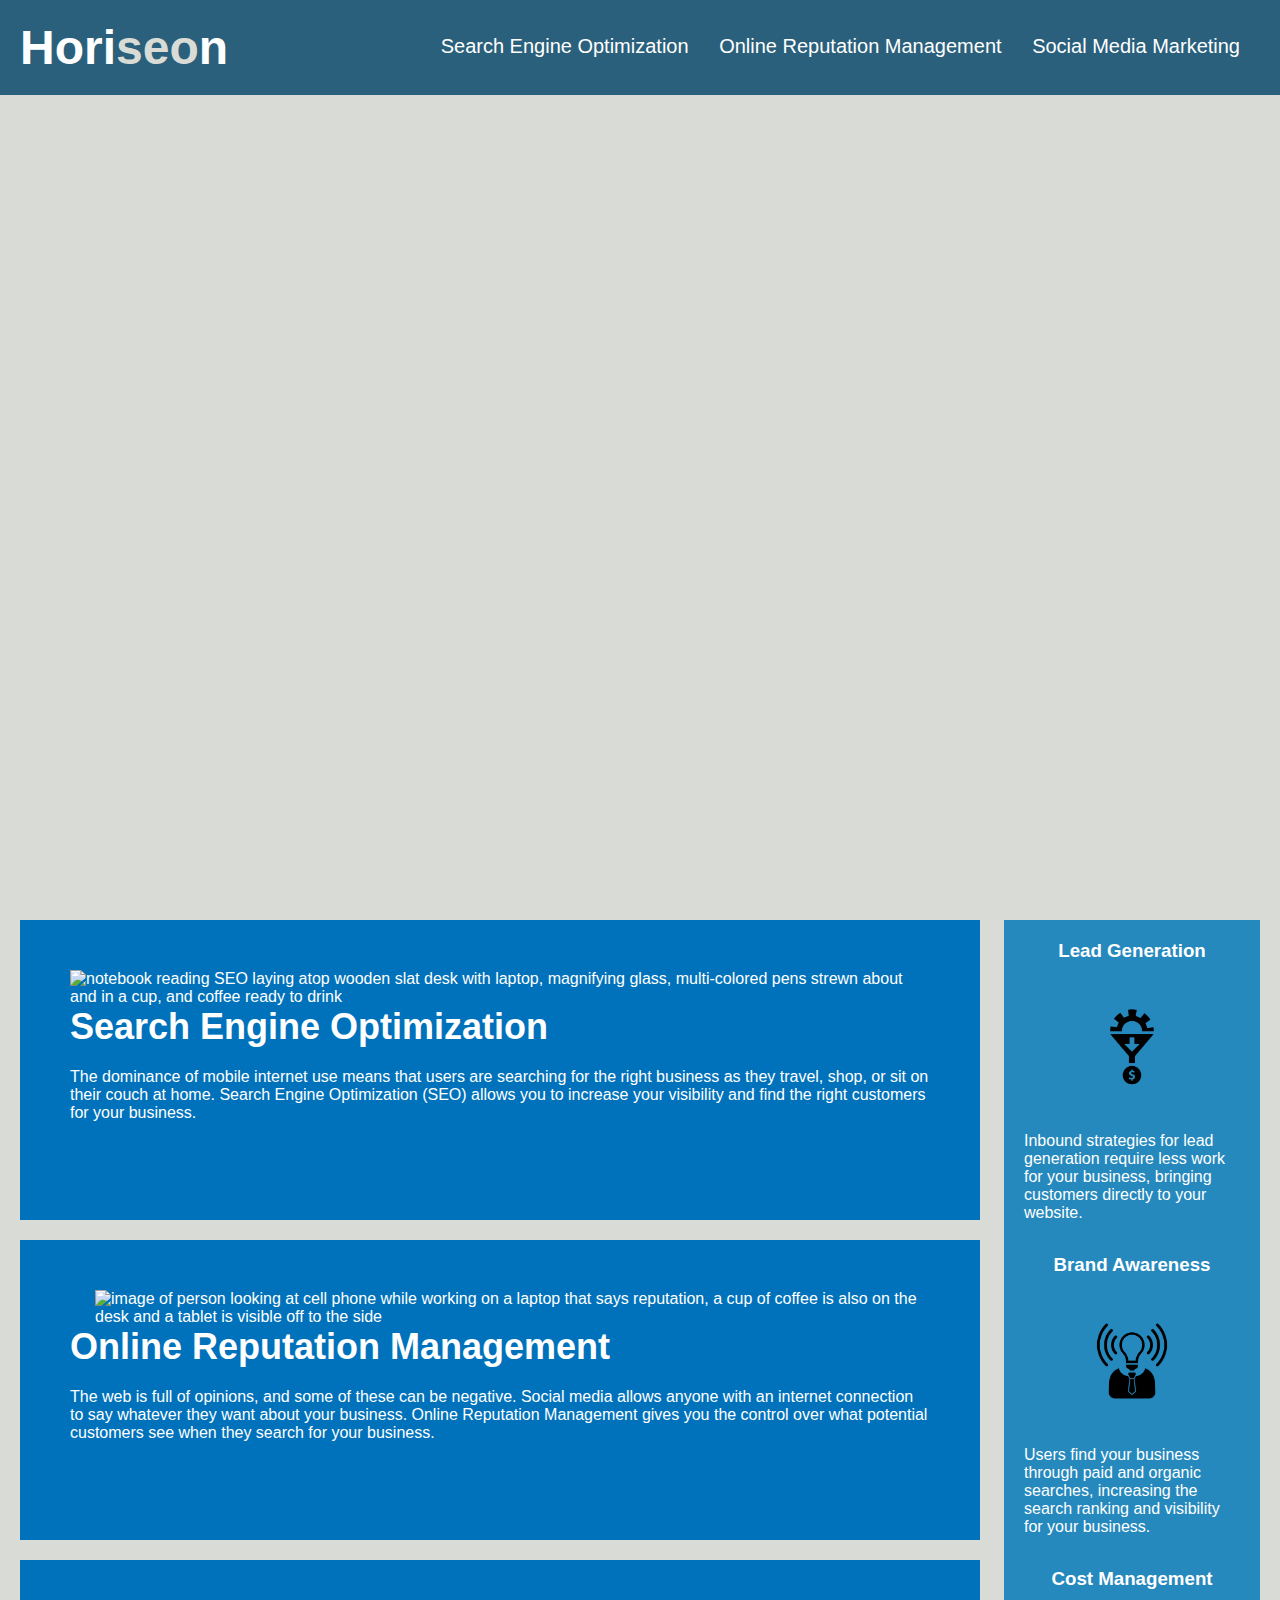
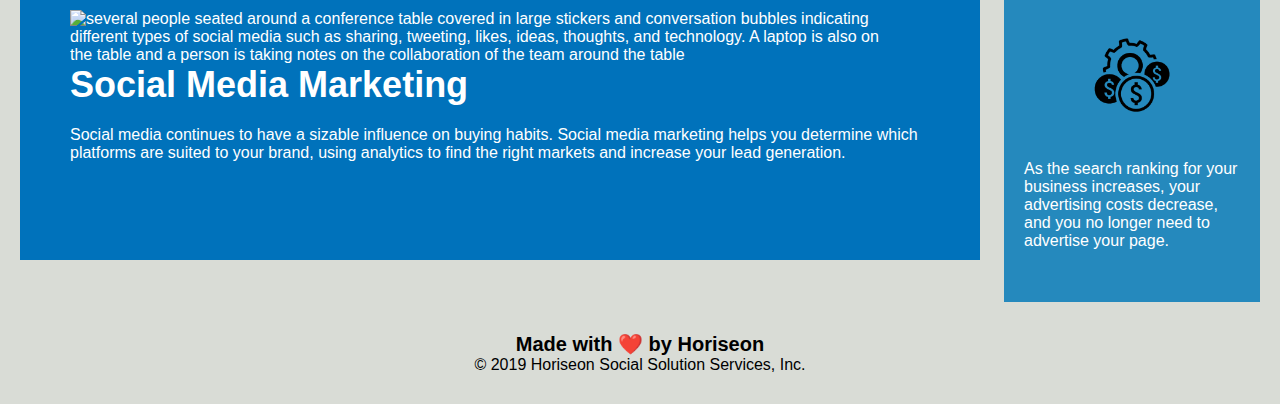
==== Develop/index.html @ b353e8f9 "benefits section alt and spacing" ====
<!DOCTYPE html>
<html lang="en-us">

<head>
    <meta charset="UTF-8" />
    <link rel="stylesheet" href="./assets/css/style.css">
    <title>Horiseon</title>
</head>

<body>

    <!--navigation-->

    <header class="header">

        <h1>Hori<span class="seo">seo</span>n</h1>

        <nav>

            <!--unordered list element-->
            <ul>

                <!--list item elements-->
                <li>

                    <!--anchor elements-->
                    <a href="#search-engine-optimization">Search Engine Optimization</a>

                </li>

                <li>

                    <a href="#online-reputation-management">Online Reputation Management</a>

                </li>

                <li>

                    <a href="#social-media-marketing">Social Media Marketing</a>

                </li>

            </ul>

        </nav>

    </header>

    <!--end navigation-->

    <!--hero/jumbotron-->

    <section class="hero" alt="four people gathered around a conference table intently looking at paperwork laying on the table, glasses of water and a laptop also rest on the table" title="collaborative meeting"></section>

    <!--end hero/jumbotron-->

    <!--"Products" section-->

    <section class="content">

        <!--SEO article-->

        <article id="search-engine-optimization" class="search-engine-optimization">

            <img src="./assets/images/search-engine-optimization.jpg" class="float-left" alt="notebook reading SEO laying atop wooden slat desk with laptop, magnifying glass, multi-colored pens strewn about and in a cup, and coffee ready to drink" title="SEO notebook"/>

            <h2>Search Engine Optimization</h2>

            <p>

                The dominance of mobile internet use means that users are searching for the right business as they travel, shop, or sit on their couch at home. Search Engine Optimization (SEO) allows you to increase your visibility and find the right customers for your business.

            </p>

        </article>

        <!--ORM article-->

        <article id="online-reputation-management" class="online-reputation-management">

            <img src="./assets/images/online-reputation-management.jpg" class="float-right" alt="image of person looking at cell phone while working on a laptop that says reputation, a cup of coffee is also on the desk and a tablet is visible off to the side" title="Reputation Management" />
            
            <h2>Online Reputation Management</h2>

            <p>

                The web is full of opinions, and some of these can be negative. Social media allows anyone with an internet connection to say whatever they want about your business. Online Reputation Management gives you the control over what potential customers see when they search for your business.
            
            </p>

        </article>

        <!--SMM article-->

        <article id="social-media-marketing" class="social-media-marketing">
           
            <img src="./assets/images/social-media-marketing.jpg" class="float-left" alt="several people seated around a conference table covered in large stickers and conversation bubbles indicating different types of social media such as sharing, tweeting, likes, ideas, thoughts, and technology. A laptop is also on the table and a person is taking notes on the collaboration of the team around the table" title="Marketing"/>
           
            <h2>Social Media Marketing</h2>
           
           
            <p>
           
                Social media continues to have a sizable influence on buying habits. Social media marketing helps you determine which platforms are suited to your brand, using analytics to find the right markets and increase your lead generation.
           
            </p>
        
        </article>

    </section>

    <!--end "Products" section-->

    <!--benefits section-->

    <section class="benefits">

        <!--lead generation-->

        <div class="benefit-lead">
            
            <h3>Lead Generation</h3>
            
            <img src="./assets/images/lead-generation.png" alt=""/>
            
            <p>
           
                Inbound strategies for lead generation require less work for your business, bringing customers directly to your website.
           
            </p>
        
        </div>

        <!--brand awareness-->

        <div class="benefit-brand">
            
            <h3>Brand Awareness</h3>
            
            <img src="./assets/images/brand-awareness.png" alt=""/>
            
            <p>
            
                Users find your business through paid and organic searches, increasing the search ranking and visibility for your business.
            
            </p>
        
        </div>
        
        <!--cost management-->
        
        <div class="benefit-cost">
            
            <h3>Cost Management</h3>
            
            <img src="./assets/images/cost-management.png" alt="" />
            
            <p>
            
                As the search ranking for your business increases, your advertising costs decrease, and you no longer need to advertise your page.
            
            </p>
        
        </div>
    
    </section>
    
    <!--footer-->
    
    <div class="footer">
        
        <h2>Made with ❤️️ by Horiseon</h2>
        
        <p>
        
            &copy; 2019 Horiseon Social Solution Services, Inc.
        
        </p>
    
    </div>

</body>

</html>
---- Develop/assets/css/style.css ----
* {
    box-sizing: border-box;
    padding: 0;
    margin: 0;
}

body {
    background-color: #d9dcd6;
}

.header {
    padding: 20px;
    font-family: 'Trebuchet MS', 'Lucida Sans Unicode', 'Lucida Grande', 'Lucida Sans', Arial, sans-serif;
    background-color: #2a607c;
    color: #ffffff;
}

.header h1 {
    display: inline-block;
    font-size: 48px;
}

.header h1 .seo {
    color: #d9dcd6;
}

.header nav {
    padding-top: 15px;
    margin-right: 20px;
    float: right;
    font-family: 'Gill Sans', 'Gill Sans MT', Calibri, 'Trebuchet MS', sans-serif;
    font-size: 20px;
}

.header nav ul {
    list-style-type: none;
}

.header nav ul li {
    display: inline-block;
    margin-left: 25px;
}

a {
    color: #ffffff;
    text-decoration: none;
}

p {
    font-size: 16px;
}

.hero {
    height: 800px;
    width: 100%;
    margin-bottom: 25px;
    background-image: url("../images/digital-marketing-meeting.jpg");
    background-size: cover;
    background-position: center;
}

.float-left {
    float: left;
    margin-right: 25px;
}

.float-right {
    float: right;
    margin-left: 25px;
}

.content {
    width: 75%;
    display: inline-block;
    margin-left: 20px;
}

.benefits {
    margin-right: 20px;
    padding: 20px;
    clear: both;
    float: right;
    width: 20%;
    height: 100%;
    font-family: 'Gill Sans', 'Gill Sans MT', Calibri, 'Trebuchet MS', sans-serif;
    background-color: #2589bd;
}

.benefit-lead {
    margin-bottom: 32px;
    color: #ffffff;
}

.benefit-brand {
    margin-bottom: 32px;
    color: #ffffff;
}

.benefit-cost {
    margin-bottom: 32px;
    color: #ffffff;
}

.benefit-lead h3 {
    margin-bottom: 10px;
    text-align: center;
}

.benefit-brand h3 {
    margin-bottom: 10px;
    text-align: center;
}

.benefit-cost h3 {
    margin-bottom: 10px;
    text-align: center;
}

.benefit-lead img {
    display: block;
    margin: 10px auto;
    max-width: 150px;
}

.benefit-brand img {
    display: block;
    margin: 10px auto;
    max-width: 150px;
}

.benefit-cost img {
    display: block;
    margin: 10px auto;
    max-width: 150px;
}

.search-engine-optimization {
    margin-bottom: 20px;
    padding: 50px;
    height: 300px;
    font-family: 'Gill Sans', 'Gill Sans MT', Calibri, 'Trebuchet MS', sans-serif;
    background-color: #0072bb;
    color: #ffffff;
}

.online-reputation-management {
    margin-bottom: 20px;
    padding: 50px;
    height: 300px;
    font-family: 'Gill Sans', 'Gill Sans MT', Calibri, 'Trebuchet MS', sans-serif;
    background-color: #0072bb;
    color: #ffffff;
}

.social-media-marketing {
    margin-bottom: 20px;
    padding: 50px;
    height: 300px;
    font-family: 'Gill Sans', 'Gill Sans MT', Calibri, 'Trebuchet MS', sans-serif;
    background-color: #0072bb;
    color: #ffffff;
}

.search-engine-optimization img {
    max-height: 200px;
}

.online-reputation-management img {
    max-height: 200px;
}

.social-media-marketing img {
    max-height: 200px;
}

.search-engine-optimization h2 {
    margin-bottom: 20px;
    font-size: 36px;
}

.online-reputation-management h2 {
    margin-bottom: 20px;
    font-size: 36px;
}

.social-media-marketing h2 {
    margin-bottom: 20px;
    font-size: 36px;
}

.footer {
    padding: 30px;
    clear: both;
    font-family: 'Trebuchet MS', 'Lucida Sans Unicode', 'Lucida Grande', 'Lucida Sans', Arial, sans-serif;
    text-align: center;
}

.footer h2 {
    font-size: 20px;
}
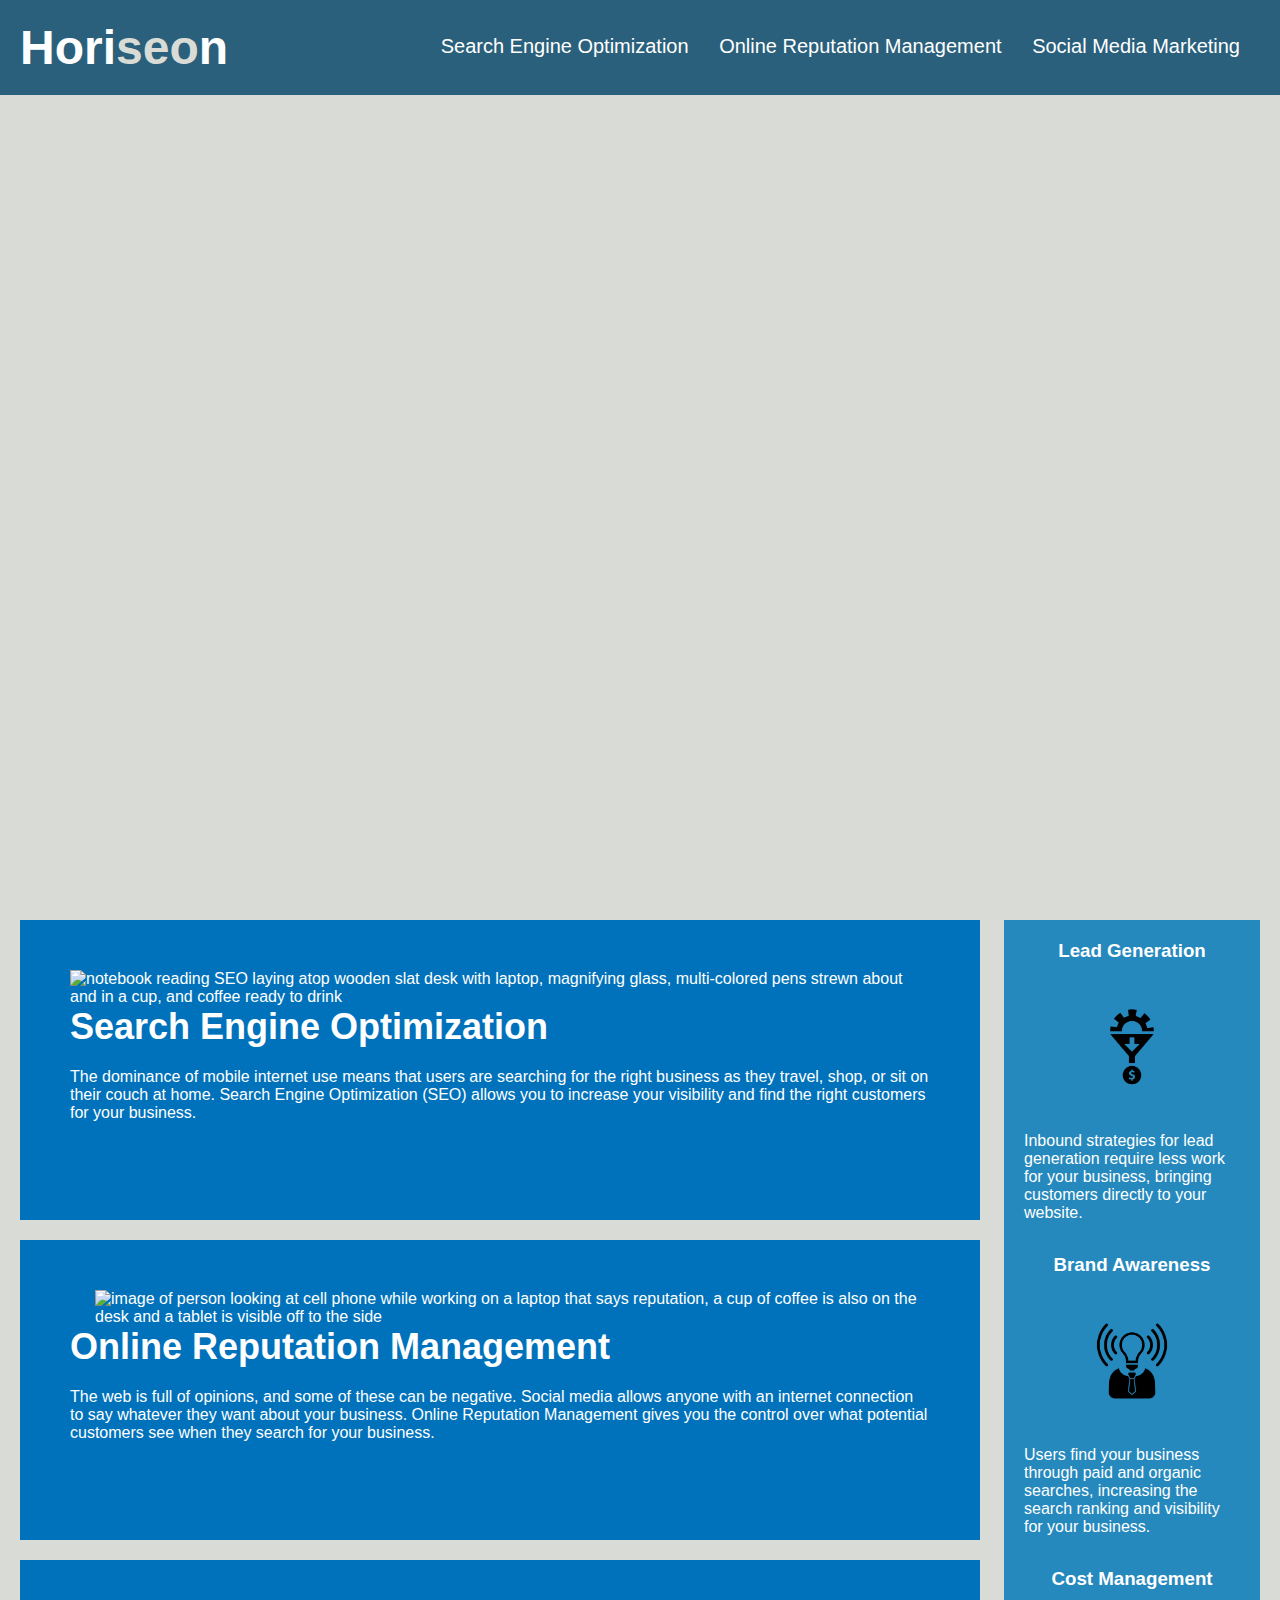
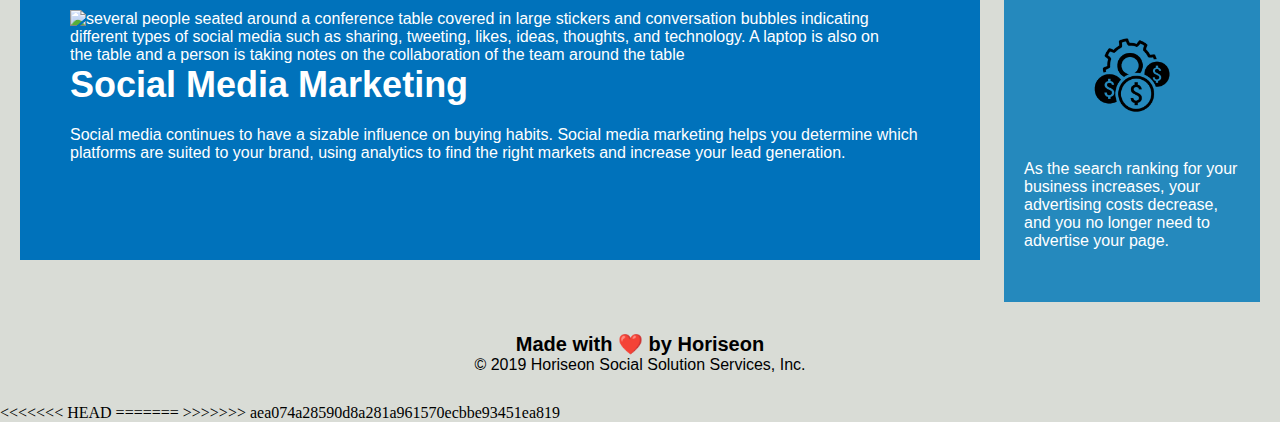
==== commit 8e745aed: "index fix" ====
--- a/Develop/index.html
+++ b/Develop/index.html
@@ -60,7 +60,7 @@
 
         <!--SEO article-->
 
-        <article id="search-engine-optimization" class="search-engine-optimization">
+        <article id="search-engine-optimization" class="products">
 
             <img src="./assets/images/search-engine-optimization.jpg" class="float-left" alt="notebook reading SEO laying atop wooden slat desk with laptop, magnifying glass, multi-colored pens strewn about and in a cup, and coffee ready to drink" title="SEO notebook"/>
 
@@ -76,7 +76,7 @@
 
         <!--ORM article-->
 
-        <article id="online-reputation-management" class="online-reputation-management">
+        <article id="online-reputation-management" class="products">
 
             <img src="./assets/images/online-reputation-management.jpg" class="float-right" alt="image of person looking at cell phone while working on a laptop that says reputation, a cup of coffee is also on the desk and a tablet is visible off to the side" title="Reputation Management" />
             
@@ -92,7 +92,7 @@
 
         <!--SMM article-->
 
-        <article id="social-media-marketing" class="social-media-marketing">
+        <article id="social-media-marketing" class="products">
            
             <img src="./assets/images/social-media-marketing.jpg" class="float-left" alt="several people seated around a conference table covered in large stickers and conversation bubbles indicating different types of social media such as sharing, tweeting, likes, ideas, thoughts, and technology. A laptop is also on the table and a person is taking notes on the collaboration of the team around the table" title="Marketing"/>
            
@@ -117,7 +117,7 @@
 
         <!--lead generation-->
 
-        <div class="benefit-lead">
+        <div class="benefit-text">
             
             <h3>Lead Generation</h3>
             
@@ -133,7 +133,7 @@
 
         <!--brand awareness-->
 
-        <div class="benefit-brand">
+        <div class="benefit-text">
             
             <h3>Brand Awareness</h3>
             
@@ -147,9 +147,9 @@
         
         </div>
         
-        <!--cost management-->
+        <!--cost management section-->
         
-        <div class="benefit-cost">
+        <div class="benefit-text">
             
             <h3>Cost Management</h3>
             
@@ -181,4 +181,10 @@
 
 </body>
 
-</html>
+</html> 
+<<<<<<< HEAD
+=======
+
+
+
+>>>>>>> aea074a28590d8a281a961570ecbbe93451ea819
--- a/Develop/assets/css/style.css
+++ b/Develop/assets/css/style.css
@@ -1,12 +1,18 @@
+
+/* styles entire page*/
 * {
     box-sizing: border-box;
     padding: 0;
     margin: 0;
 }
 
+/* styles body background*/
+
 body {
     background-color: #d9dcd6;
 }
+
+/* styles header*/
 
 .header {
     padding: 20px;
@@ -46,9 +52,9 @@
     text-decoration: none;
 }
 
-p {
-    font-size: 16px;
-}
+/* end header style*/
+
+/* hero styling*/
 
 .hero {
     height: 800px;
@@ -57,6 +63,16 @@
     background-image: url("../images/digital-marketing-meeting.jpg");
     background-size: cover;
     background-position: center;
+}
+
+/* end hero styling*/
+
+/*products section styling*/
+
+.content {
+    width: 75%;
+    display: inline-block;
+    margin-left: 20px;
 }
 
 .float-left {
@@ -69,11 +85,31 @@
     margin-left: 25px;
 }
 
-.content {
-    width: 75%;
-    display: inline-block;
-    margin-left: 20px;
+p {
+    font-size: 16px;
 }
+
+.products {
+    margin-bottom: 20px;
+    padding: 50px;
+    height: 300px;
+    font-family: 'Gill Sans', 'Gill Sans MT', Calibri, 'Trebuchet MS', sans-serif;
+    background-color: #0072bb;
+    color: #ffffff;
+}
+
+.products img {
+    max-height: 200px;
+}    
+
+.products h2 {
+    margin-bottom: 20px;
+    font-size: 36px;
+}
+
+/* end Products section styling*/
+
+/* benefits sections styling*/
 
 .benefits {
     margin-right: 20px;
@@ -86,107 +122,25 @@
     background-color: #2589bd;
 }
 
-.benefit-lead {
+.benefit-text {
     margin-bottom: 32px;
     color: #ffffff;
 }
 
-.benefit-brand {
-    margin-bottom: 32px;
-    color: #ffffff;
-}
-
-.benefit-cost {
-    margin-bottom: 32px;
-    color: #ffffff;
-}
-
-.benefit-lead h3 {
+.benefit-text h3 {
     margin-bottom: 10px;
     text-align: center;
 }
 
-.benefit-brand h3 {
-    margin-bottom: 10px;
-    text-align: center;
-}
-
-.benefit-cost h3 {
-    margin-bottom: 10px;
-    text-align: center;
-}
-
-.benefit-lead img {
+.benefit-text img {
     display: block;
     margin: 10px auto;
     max-width: 150px;
 }
 
-.benefit-brand img {
-    display: block;
-    margin: 10px auto;
-    max-width: 150px;
-}
+/* end benefits section styling*/
 
-.benefit-cost img {
-    display: block;
-    margin: 10px auto;
-    max-width: 150px;
-}
-
-.search-engine-optimization {
-    margin-bottom: 20px;
-    padding: 50px;
-    height: 300px;
-    font-family: 'Gill Sans', 'Gill Sans MT', Calibri, 'Trebuchet MS', sans-serif;
-    background-color: #0072bb;
-    color: #ffffff;
-}
-
-.online-reputation-management {
-    margin-bottom: 20px;
-    padding: 50px;
-    height: 300px;
-    font-family: 'Gill Sans', 'Gill Sans MT', Calibri, 'Trebuchet MS', sans-serif;
-    background-color: #0072bb;
-    color: #ffffff;
-}
-
-.social-media-marketing {
-    margin-bottom: 20px;
-    padding: 50px;
-    height: 300px;
-    font-family: 'Gill Sans', 'Gill Sans MT', Calibri, 'Trebuchet MS', sans-serif;
-    background-color: #0072bb;
-    color: #ffffff;
-}
-
-.search-engine-optimization img {
-    max-height: 200px;
-}
-
-.online-reputation-management img {
-    max-height: 200px;
-}
-
-.social-media-marketing img {
-    max-height: 200px;
-}
-
-.search-engine-optimization h2 {
-    margin-bottom: 20px;
-    font-size: 36px;
-}
-
-.online-reputation-management h2 {
-    margin-bottom: 20px;
-    font-size: 36px;
-}
-
-.social-media-marketing h2 {
-    margin-bottom: 20px;
-    font-size: 36px;
-}
+/*footer styling*/
 
 .footer {
     padding: 30px;
@@ -198,3 +152,6 @@
 .footer h2 {
     font-size: 20px;
 }
+
+/*end footer*/
+
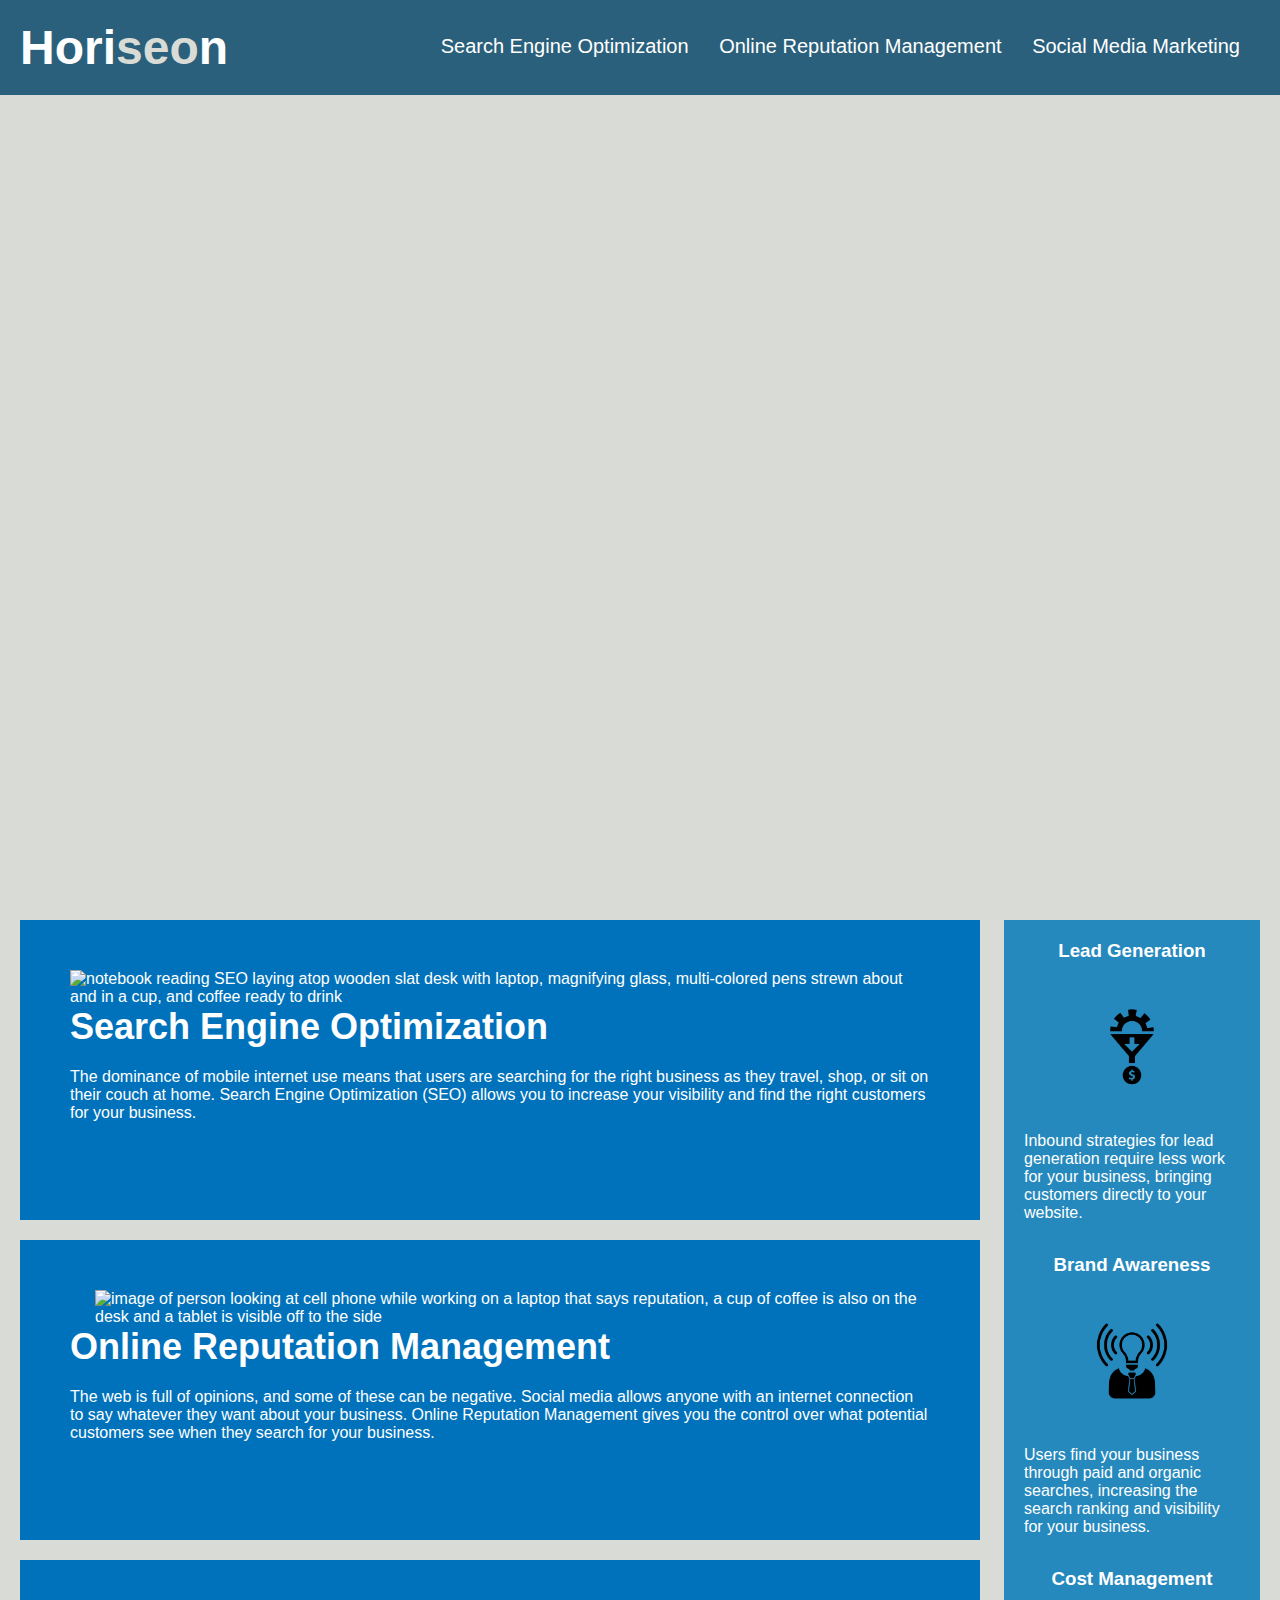
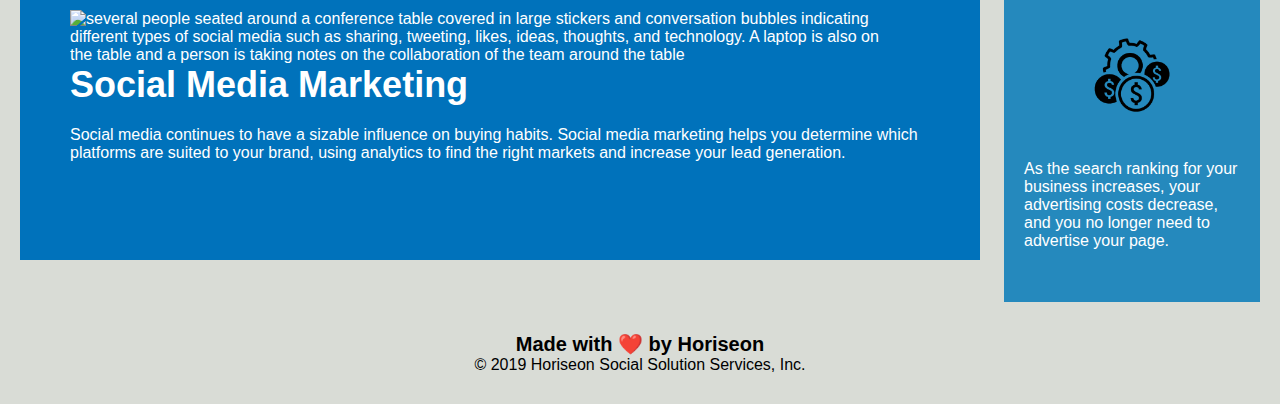
==== commit 8fc44f13: "fixing" ====
--- a/Develop/index.html
+++ b/Develop/index.html
@@ -182,9 +182,3 @@
 </body>
 
 </html> 
-<<<<<<< HEAD
-=======
-
-
-
->>>>>>> aea074a28590d8a281a961570ecbbe93451ea819
